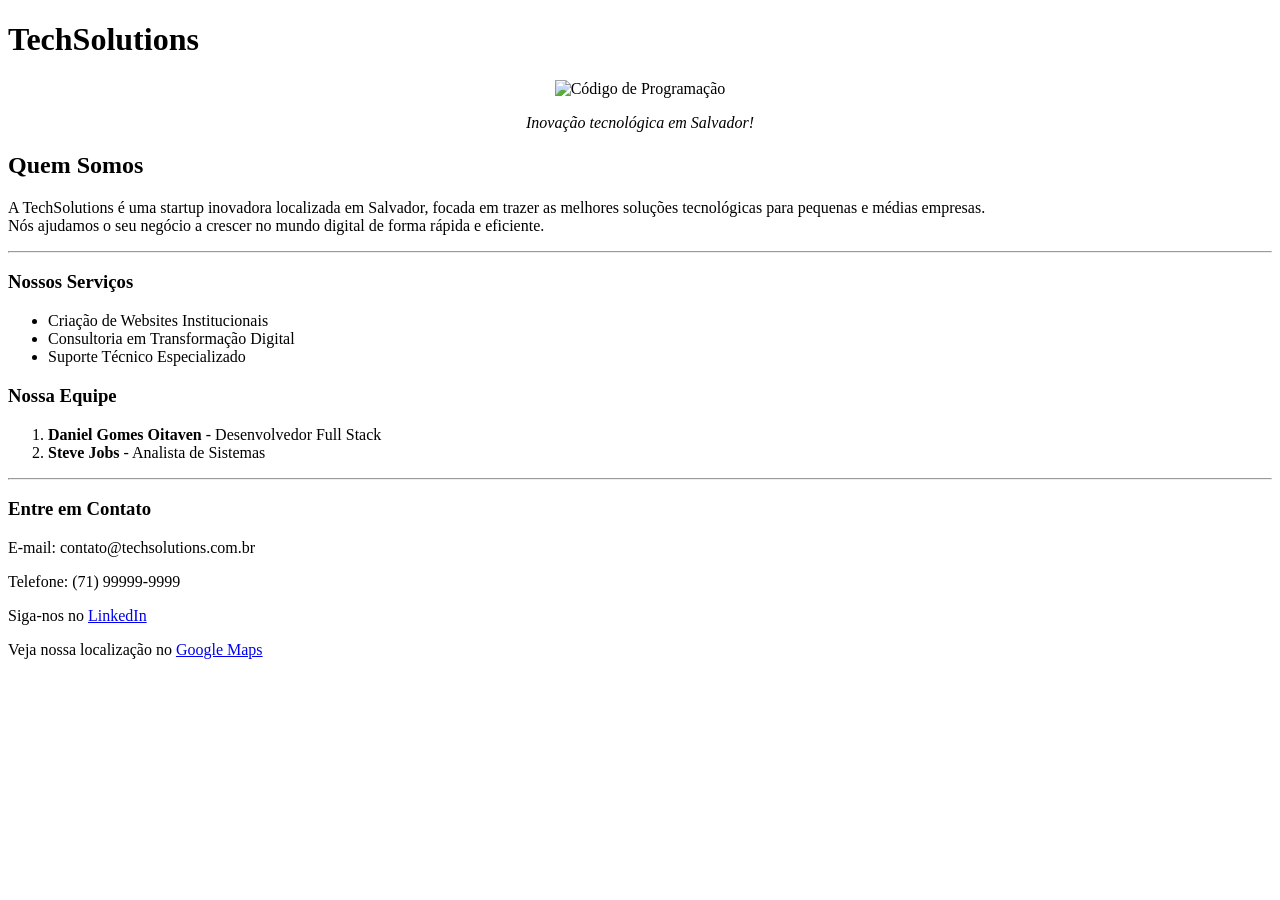
==== index.html @ 188d0e8d "Update and rename techsolutions/index.html to index.html" ====
<!DOCTYPE html>
<html lang="pt-br">
<head>
    <meta charset="UTF-8">
    <meta name="viewport" content="width=device-width, initial-scale=1.0">
    <title>TechSolutions - Vitrine Digital</title>
    <link rel="stylesheet" href="style.css">
</head>
<body>
    <header>
        <h1>TechSolutions</h1> 
    </header>

    <center>
        <img src="https://www.locaweb.com.br/blog/wp-content/uploads/2023/01/principais-tendencias-em-desenvolvimento.png" alt="Código de Programação"> 
        <p><i>Inovação tecnológica em Salvador!</i></p>
    </center>

    <h2>Quem Somos</h2> 
    <p>A TechSolutions é uma startup inovadora localizada em Salvador, focada em trazer as melhores soluções tecnológicas para pequenas e médias empresas.  <br>
    Nós ajudamos o seu negócio a crescer no mundo digital de forma rápida e eficiente.</p> 
    <hr>

    <h3>Nossos Serviços</h3> 
    <ul> 
        <li>Criação de Websites Institucionais</li>
        <li>Consultoria em Transformação Digital</li>
        <li>Suporte Técnico Especializado</li>
    </ul>

    <h3>Nossa Equipe</h3> 
    <ol> 
        <li><strong>Daniel Gomes Oitaven</strong> - Desenvolvedor Full Stack</li>
        <li><strong>Steve Jobs</strong> - Analista de Sistemas</li>
    </ol>

    <hr>

    <div class="contato">
        <h3>Entre em Contato</h3> 
        <p>E-mail: contato@techsolutions.com.br</p>
        <p>Telefone: (71) 99999-9999</p>

        <p>Siga-nos no <a href="https://www.linkedin.com" target="_blank">LinkedIn</a></p> 
        <p>Veja nossa localização no <a href="https://maps.app.goo.gl/175iTp5hYGnoGgW26" target="_blank">Google Maps</a></p> 
    </div>

</body>
</html>
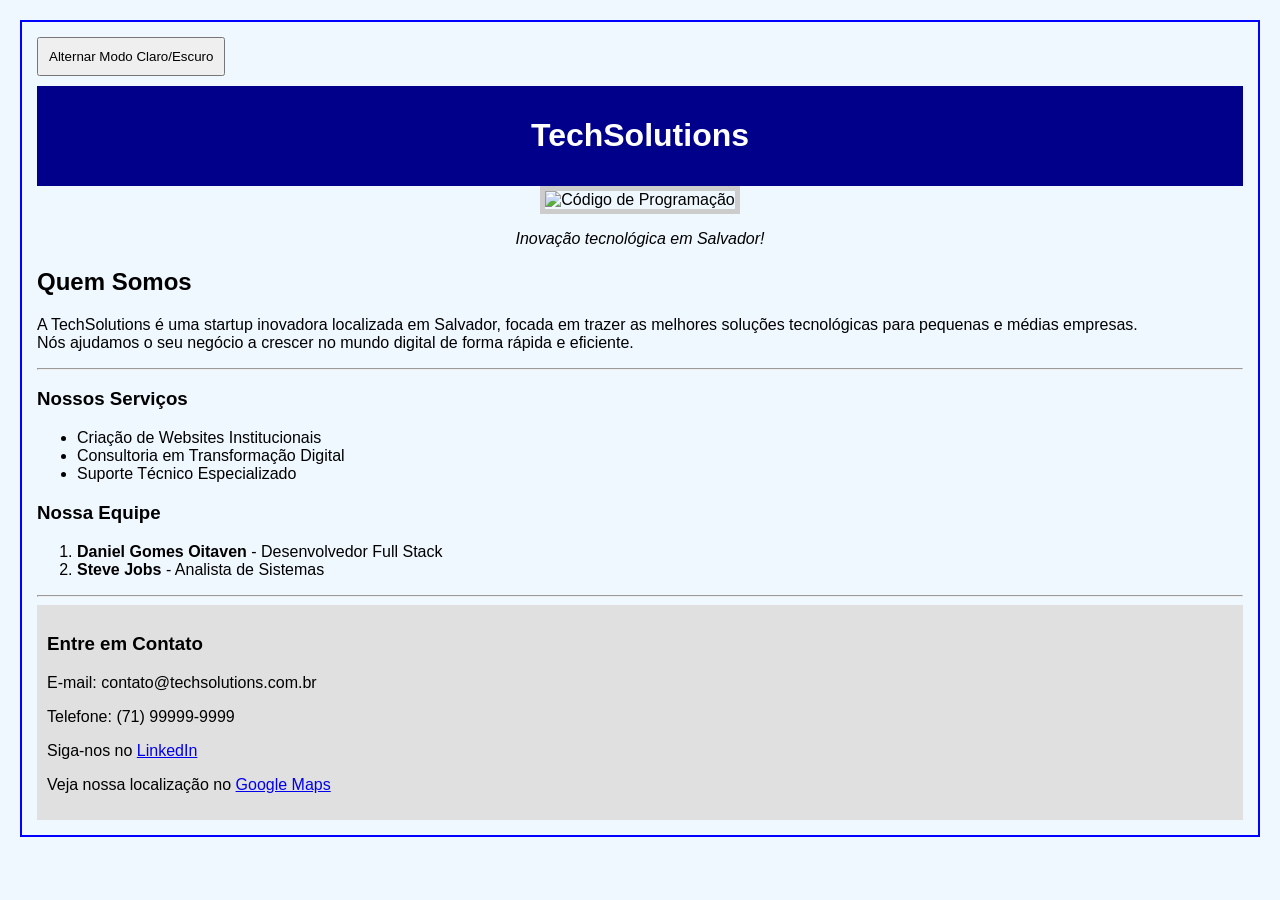
==== commit 26f4879c: "index.html" ====
--- a/index.html
+++ b/index.html
@@ -7,12 +7,17 @@
     <link rel="stylesheet" href="style.css">
 </head>
 <body>
+    <button id="alternar-modo" style="cursor: pointer; padding: 10px; margin-bottom: 10px;">
+        Alternar Modo Claro/Escuro
+    </button>
+
+    
     <header>
         <h1>TechSolutions</h1> 
     </header>
 
     <center>
-        <img src="https://www.locaweb.com.br/blog/wp-content/uploads/2023/01/principais-tendencias-em-desenvolvimento.png" alt="Código de Programação"> 
+        <img src="imagens/tech.png" alt="Código de Programação"> 
         <p><i>Inovação tecnológica em Salvador!</i></p>
     </center>
 
@@ -45,5 +50,6 @@
         <p>Veja nossa localização no <a href="https://maps.app.goo.gl/175iTp5hYGnoGgW26" target="_blank">Google Maps</a></p> 
     </div>
 
+    <script src="script.js"></script>
 </body>
 </html>
--- a/style.css
+++ b/style.css
@@ -0,0 +1,21 @@
+        body {
+            background-color: #f0f8ff; 
+            font-family: Arial, sans-serif;
+            margin: 20px;
+            border: 2px solid blue; 
+            padding: 15px;
+        }
+        header {
+            text-align: center;
+            background-color: #00008b;
+            color: white;
+            padding: 10px;
+        }
+        img {
+            border: 5px solid #ccc;
+            width: 300px;
+        }
+        .contato {
+            background-color: #e0e0e0;
+            padding: 10px;
+        }
